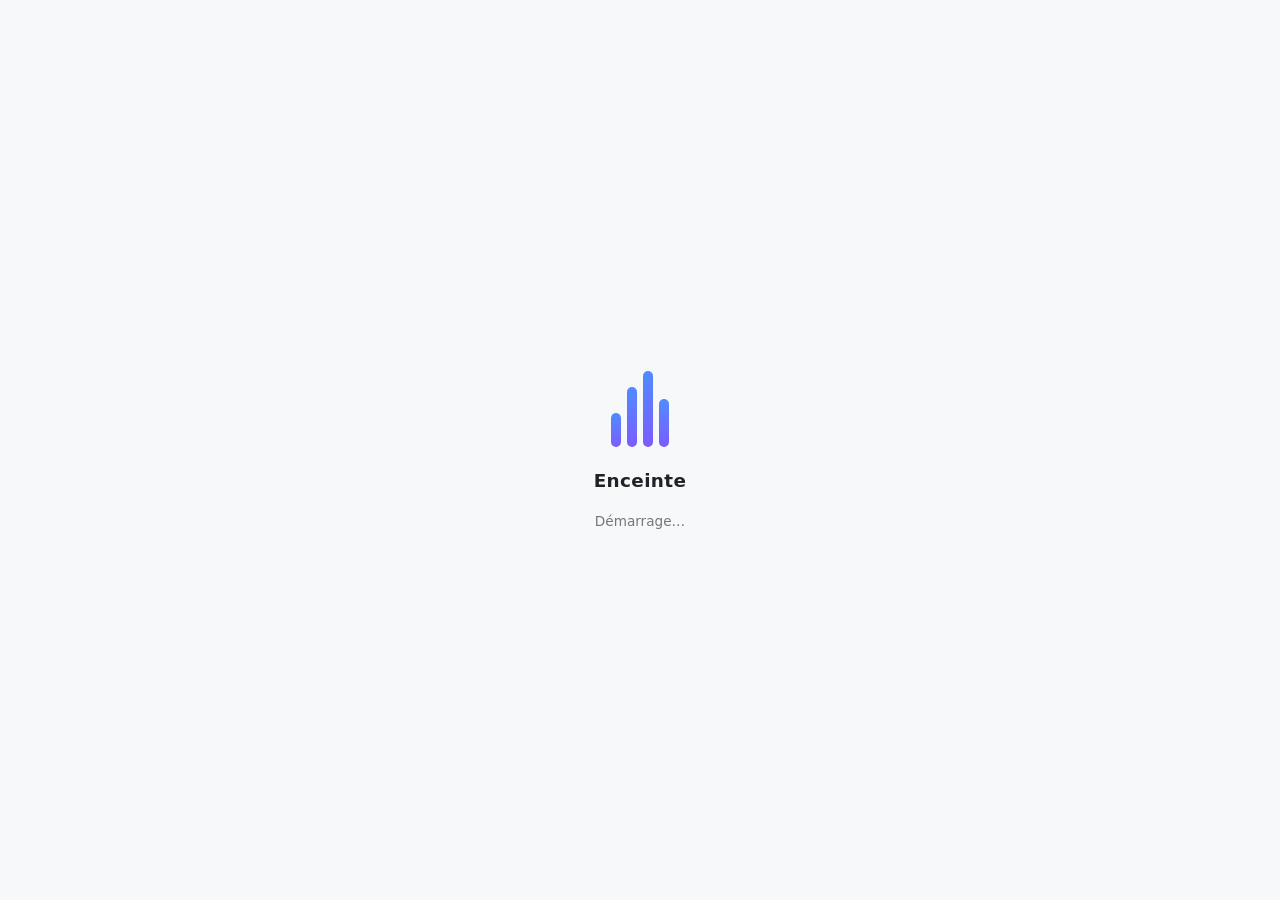
==== deploy/splash.html @ 84678f07 "Charment bien" ====
<!DOCTYPE html>
<html lang="fr">
<head>
  <meta charset="UTF-8">
  <meta name="viewport" content="width=device-width, initial-scale=1.0">
  <title>Enceinte — démarrage…</title>
  <style>
    /* Écran de chargement AUTONOME, servi par nginx quand le dashboard n'est
       pas encore prêt (fenêtre de démarrage). Visuellement identique à l'écran
       inline de l'appli pour une transition invisible. */
    html, body { margin: 0; height: 100%; }
    body {
      display: flex; flex-direction: column;
      align-items: center; justify-content: center; gap: 1.4rem;
      background: #0d1117; color: #e6edf3;
      font-family: system-ui, -apple-system, "Segoe UI", Roboto, sans-serif;
    }
    .splash-logo { display: flex; align-items: flex-end; justify-content: center; gap: 6px; height: 76px; }
    .splash-bar {
      width: 10px; border-radius: 6px; transform-origin: bottom;
      background: linear-gradient(180deg, #4f8cff, #7c5cff);
      animation: splashBars 1s ease-in-out infinite;
    }
    .splash-bar:nth-child(1) { height: 34px; animation-delay: 0s; }
    .splash-bar:nth-child(2) { height: 60px; animation-delay: .15s; }
    .splash-bar:nth-child(3) { height: 76px; animation-delay: .30s; }
    .splash-bar:nth-child(4) { height: 48px; animation-delay: .45s; }
    .splash-title { font-size: 1.15rem; font-weight: 600; letter-spacing: .02em; }
    .splash-sub { font-size: .85rem; opacity: .6; }
    @keyframes splashBars { 0%, 100% { transform: scaleY(.4); } 50% { transform: scaleY(1); } }
    @media (prefers-reduced-motion: reduce) { .splash-bar { animation: none; } }
    @media (prefers-color-scheme: light) { body { background: #f6f8fa; color: #1f2328; } }
  </style>
  <script>
    // Le backend démarre encore : on retente tout seul jusqu'à ce qu'il réponde.
    setTimeout(function () { location.reload(); }, 2500);
  </script>
</head>
<body>
  <div class="splash-logo" aria-hidden="true">
    <span class="splash-bar"></span><span class="splash-bar"></span>
    <span class="splash-bar"></span><span class="splash-bar"></span>
  </div>
  <div class="splash-title">Enceinte</div>
  <div class="splash-sub">Démarrage…</div>
</body>
</html>
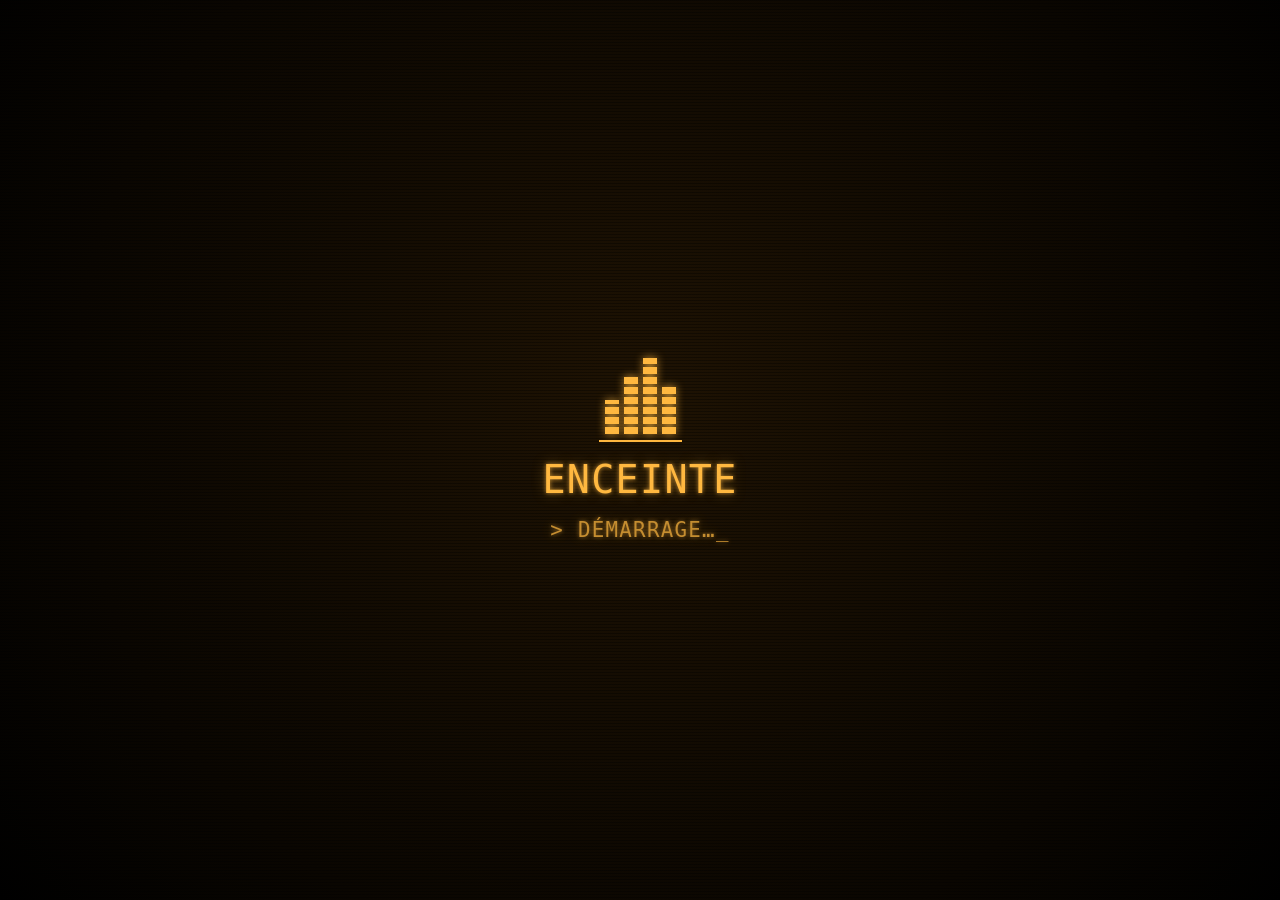
==== commit 6a61f3b9: "feat(ui): refonte du style façon vieux Fallout (terminal Pip-Boy) Écrans CRT à phosphore (vert la nu" ====
--- a/deploy/splash.html
+++ b/deploy/splash.html
@@ -11,25 +11,47 @@
     html, body { margin: 0; height: 100%; }
     body {
       display: flex; flex-direction: column;
-      align-items: center; justify-content: center; gap: 1.4rem;
-      background: #0d1117; color: #e6edf3;
-      font-family: system-ui, -apple-system, "Segoe UI", Roboto, sans-serif;
+      align-items: center; justify-content: center; gap: 1.2rem;
+      background:
+        repeating-linear-gradient(180deg, rgba(0,0,0,.35) 0 1px, transparent 1px 3px),
+        radial-gradient(circle at 50% 45%, #06200f, #020a05 70%, #000);
+      color: #5cff8f;
+      font-family: "VT323", "Share Tech Mono", ui-monospace, monospace;
+      text-transform: uppercase; letter-spacing: .08em;
+      text-shadow: 0 0 4px rgba(92,255,143,.7), 0 0 14px rgba(92,255,143,.35);
     }
-    .splash-logo { display: flex; align-items: flex-end; justify-content: center; gap: 6px; height: 76px; }
+    .splash-logo {
+      display: flex; align-items: flex-end; justify-content: center;
+      gap: 5px; height: 76px; padding: 0 6px 6px;
+      border-bottom: 2px solid currentColor;
+    }
     .splash-bar {
-      width: 10px; border-radius: 6px; transform-origin: bottom;
-      background: linear-gradient(180deg, #4f8cff, #7c5cff);
-      animation: splashBars 1s ease-in-out infinite;
+      width: 14px; transform-origin: bottom;
+      background: repeating-linear-gradient(0deg, currentColor 0 7px, transparent 7px 10px);
+      filter: drop-shadow(0 0 4px rgba(92,255,143,.8));
+      animation: splashBars 1s steps(6) infinite;
     }
     .splash-bar:nth-child(1) { height: 34px; animation-delay: 0s; }
     .splash-bar:nth-child(2) { height: 60px; animation-delay: .15s; }
     .splash-bar:nth-child(3) { height: 76px; animation-delay: .30s; }
     .splash-bar:nth-child(4) { height: 48px; animation-delay: .45s; }
-    .splash-title { font-size: 1.15rem; font-weight: 600; letter-spacing: .02em; }
-    .splash-sub { font-size: .85rem; opacity: .6; }
+    .splash-title { font-size: 2.4rem; line-height: 1; }
+    .splash-sub { font-size: 1.3rem; opacity: .75; }
+    .splash-sub::before { content: "> "; }
+    .splash-sub::after { content: "_"; animation: splashBlink 1s steps(1) infinite; }
     @keyframes splashBars { 0%, 100% { transform: scaleY(.4); } 50% { transform: scaleY(1); } }
-    @media (prefers-reduced-motion: reduce) { .splash-bar { animation: none; } }
-    @media (prefers-color-scheme: light) { body { background: #f6f8fa; color: #1f2328; } }
+    @keyframes splashBlink { 50% { opacity: 0; } }
+    @media (prefers-reduced-motion: reduce) { .splash-bar, .splash-sub::after { animation: none; } }
+    @media (prefers-color-scheme: light) {
+      body {
+        background:
+          repeating-linear-gradient(180deg, rgba(0,0,0,.35) 0 1px, transparent 1px 3px),
+          radial-gradient(circle at 50% 45%, #1f1303, #0a0601 70%, #000);
+        color: #ffb840;
+        text-shadow: 0 0 4px rgba(255,184,64,.7), 0 0 14px rgba(255,184,64,.35);
+      }
+      .splash-bar { filter: drop-shadow(0 0 4px rgba(255,184,64,.8)); }
+    }
   </style>
   <script>
     // Le backend démarre encore : on retente tout seul jusqu'à ce qu'il réponde.
